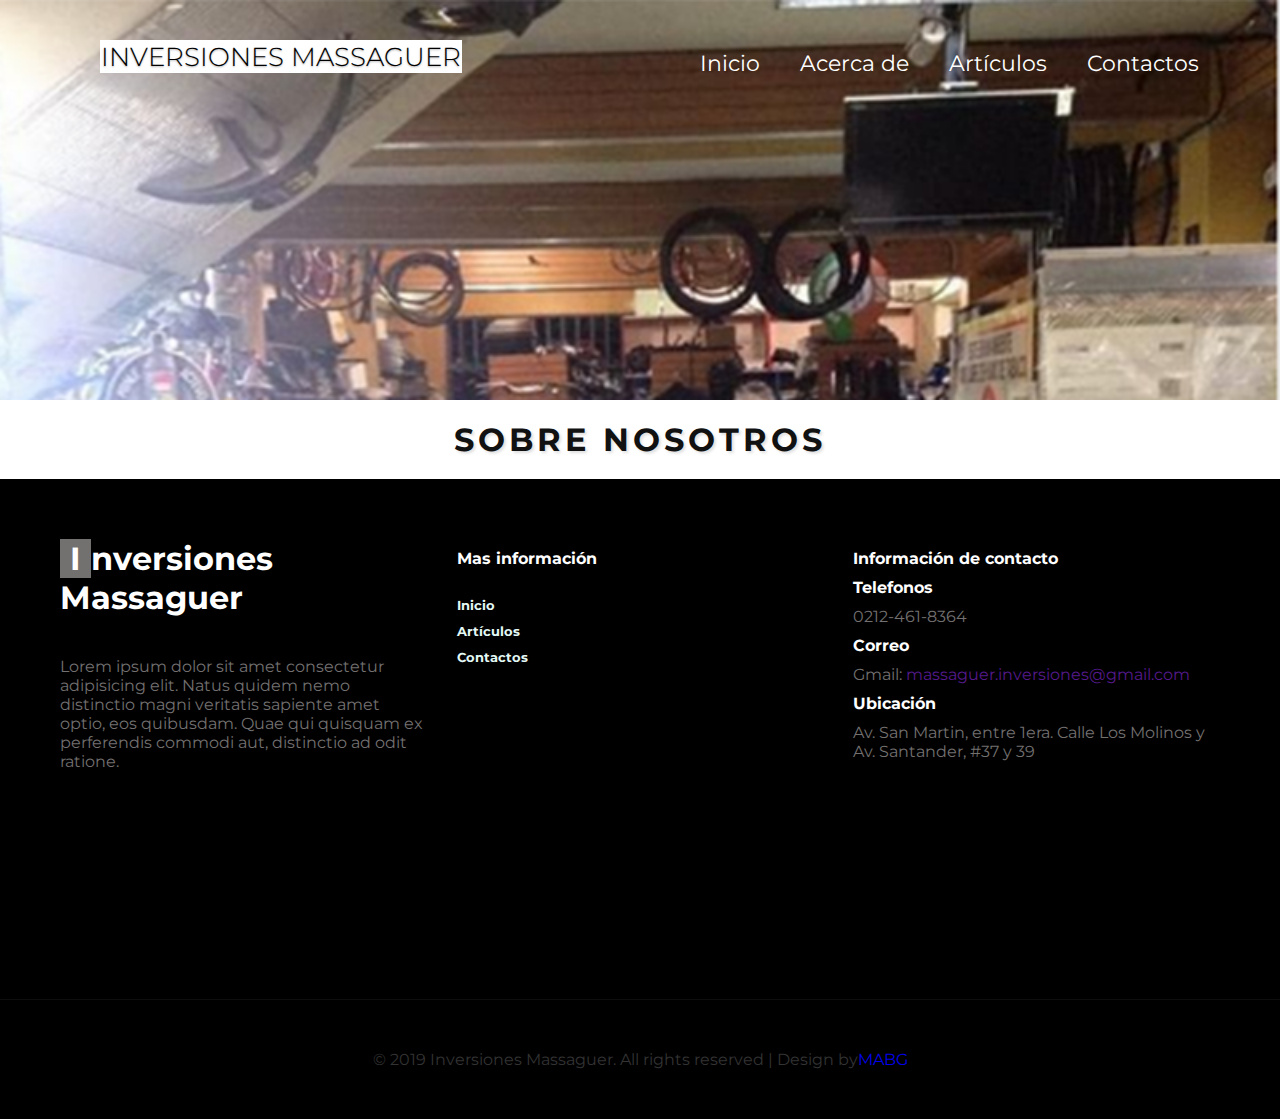
==== about.html @ d9320b56 "first commit" ====
<!DOCTYPE html>
<html lang="en">
<head>
    <meta charset="UTF-8">
    <meta name="viewport" content="width=device-width, initial-scale=1.0">
    <meta http-equiv="X-UA-Compatible" content="ie=edge">
    <link rel="stylesheet" href="css/main.css">
    <link href="//fonts.googleapis.com/css?family=Montserrat:100i,200,200i,300,300i,400,400i,500,500i,600,600i,700,700i,800"
    rel="stylesheet">
    <link href="//fonts.googleapis.com/css?family=Open+Sans:300,300i,400,400i,600,600i,700,700i,800" rel="stylesheet">
    <link rel="icon" type="image/png" href="/images/bike.ico" />
    <title>Sobre nosotros</title>
</head>
<body>
<div class="contenedor">
    <div class="hero-2">
            <div class="logo">
                <h1><a class="navbar-brand" href="index.html">Inversiones Massaguer<i></i> </a></h1>
            </div>
                <div>
                    <nav>
                        <ul class="menu">
                            <a href="index.html">Inicio</a>
                            <a href="#"class="active">Acerca de</a>
                            <a href="articles.html">Artículos</a>
                            <a href="contact.html">Contactos</a>
                        </ul>
                    </nav>
                </div>
            </div>
            <div class="acerca">
                <h2 class="head">Sobre nosotros</h2>
            </div>
    </div>
    <div class="footer">
        <div class="footer-left">
            <a href="index.html"><h1> <span>I</span>nversiones</h1><h1>Massaguer</h1></a> 
            <p>Lorem ipsum dolor sit amet consectetur adipisicing elit. Natus quidem nemo distinctio magni veritatis sapiente amet optio, eos quibusdam. Quae qui quisquam ex perferendis commodi aut, distinctio ad odit ratione.</p>
        </div>
        <div class="footer-center">
            <h4>Mas información </h4><br>
                <h5><a href="index.html">Inicio</a> </h5>
                <h5><a href="articles.html">Artículos</a> </h5>
                <h5><a href="contact.html">Contactos</a> </h5>
        </div>
        <div class="footer-rigth">
            <h4>Información de contacto</h4>
            <h4>Telefonos</h4>
            <p>0212-461-8364</p>
            <h4>Correo</h4>
            <p>Gmail: <a href="">massaguer.inversiones@gmail.com</a></p>
            <h4>Ubicación</h4>
            <p>Av. San Martin, entre 1era. Calle Los Molinos y Av. Santander, #37 y 39</p>
        </div>
   </div>
        <p class="pie">&copy 2019 Inversiones Massaguer. All rights reserved | Design by <a href="https://mkmoises.github.io/Portafolio/"> MABG</a></p>
</div>
</body>
</html>
---- css/main.css ----
*{
    margin: 0;
    padding: 0;
    font-family:'Montserrat', system-ui;
}
.contenedor {
    display: flex;
    flex-direction: column;
}
.contenedor .hero{
    background-image: url(/images/banner1.jpg);
    background-size: cover;
    height: 700px;
    display: grid;
    grid-template-columns: repeat(2, 1fr);
    grid-gap: 20px;
}
.contenedor .hero-2{
    background-image: url(/images/banner1.jpg);
    background-size: cover;
    height: 400px;
    display: grid;
    grid-template-columns: repeat(2, 1fr);
    grid-gap: 20px;
}
.contenedor .hero img,
.contenedor .hero-2 img{
    min-height: 100%;
    min-width: 1024px;
    width: 100%;
    height: auto;
    position: fixed;
    top: 0;
    left: 0;
}
.head{
    text-align: center;
    color: #111;
    font-size: 32PX;
    letter-spacing: 4px;
    font-weight: 700;
    text-shadow: rgba(0, 0, 0, 0.13) 2px 2px 3px;
    text-transform: uppercase;
    padding: 20px;
}
span{
    background: #737070;
    padding: 0px 10px;
}
.active{
    color: #737070;
}
.navbar-brand {
    font-size: 0.8em;
    background: #fff;
    color: #000;
    text-decoration: none;
    border:1px solid #fff;
    text-transform: uppercase;
    font-weight: 300;
    text-align: center;
    position: relative;
    top: 35px;
    padding: 50;
    height: 55px;
    width: 400px;
    margin: 100px;
    text-shadow: 0 1px 2px rgba(0, 0, 0, 0.31);
    animation: logoIn 2s  ease-out;
}  

.navbar-brand:hover{
    border: 1px solid #000;
    color: #fff;
    background: #000;
}

.menu{
    display: flex;
    margin:30px;
}
.menu a{
    font-size:22px;
    font-weight: 400;
    padding:20px;
    color:#fff;
    text-decoration: none;
    cursor: pointer;
}
.menu .menu1{
    position: relative;
    animation: fadeIn 2s  ease-out;
}
.menu .menu2{
    position: relative;
    animation: fadeIn 2.5s  ease-out;
}
.menu .menu3{
    position: relative;
    animation: fadeIn 3s  ease-out;
}
.menu .menu4{
    position: relative;
    animation: fadeIn 3.5s  ease-out;
}
.menu a:hover{
    text-decoration: underline #fb383b;
    font-size: 24px;
}
@keyframes fadeIn {
    0% {
        top: -300px;
       
      }
      50% {
          top: -150;
        }

      100% {
          top: 0;
        }
    }
@keyframes logoIn{
    0% {
        left: -800px;
       
      }
    25%{
        left: -600px;
    }
    50% {
        left: -400;
        }
    
    50% {
        left: -200;
        }
    100% {
          left: 0;
        }
    }

.ver-articulos{
    display: grid;
    grid-template-columns: repeat(2, 1fr);
    height: 400px;
    background: #fb383b;
}

.ver-articulos .imagen-art1 img{
    width: 100%;
    height: 600px;
}
.ver-articulos .imagen-art2 img{
    width: 100%;
    height: 100%;
}

.ver-motos{
    display: grid;
    grid-template-columns: repeat(2, 1fr);
    height: 400px;
    background: #fb383b;
}
.ver-motos .imagen-moto img{
    width: 100%;
    height: 100%;
}
.ver-bicicletas{
    display: grid;
    grid-template-columns: repeat(2, 1fr);
    height: 400px;
    background: #fb383b;
}
.ver-bicicletas .imagen-bicicleta img{
    width: 100%;
    height: 400px;
}
.info{
    padding: 50px;
    
}
.info a{
    color: #fff; 
    background:  #000;  
    text-decoration: none;
    padding: 10px 20px;
    border-radius: 5px;
    position: relative;
    top: 100px;
}
.info a:hover{
    background: rgb(172, 170, 170);}

.info h2{
    padding: 10px;
    color: #fff;
}
.info p{
    color: #fff;
}
.otros-articulos{
    color: #fff;
    font-size: 22px;
    display: flex;
   
}
.otros{
    display: flex;
    align-items: center;
    justify-content: center;
    width: 400px;
}
.otros h3{
    margin-right: 20px;
}
.otros .arrows-otros{
    width: 30px;
    height: 30px;
    margin: 5px;
    border-radius: 50%;
}
.otros .arrows-otros:hover{
     background: #fff;
}
.otros-articulos img{
    height: 100%;
    width: 100%;
    display: grid;
    grid-template-columns: repeat(4, 1fr);
}
.otros-articulos{
    display: grid;
    grid-template-columns: repeat(5, 1fr);
    height: 200px;
    background: #fb383b;
    grid-gap: 0;

}


.footer{
    height: 400px;
    background: #000;
    display:grid;
    grid-template-columns: repeat(3, 1fr);
    padding: 60px;
    grid-gap: 30px;
    /* grid-template-areas: 'left' 'center' 'rigth'; */

}
.footer-left{
    color: #737070;

    
}
.footer-left h1{
    color: #fff;
}
.footer-left p{
    margin-top: 40px;
}
.footer-center{
    color: #737070;
    
}
.footer h4{
    color: #fff;
    margin: 10px 0 10px;
}
.footer h5{
    
    margin-bottom: 10px;
}

.footer-rigth{
    color: #737070;

}
h5 a{
    text-decoration: none;
    font-family:'Montserrat', system-ui;
    color: #e4f9f5;}
a{
    text-decoration: none;
}
h2{
    font-size: 28px;
    font-weight: 300i;
}

.pie{
    background: #000;
    color: #333;
    text-align: center;
    padding: 50px;
    display: flex;
    justify-content: center;
    align-items: center;
    border-top: 1px solid #0e0e0e;
}
.contact-map iframe {
    width: 100%;
    height: 350px;
}
/* ---------------Acerca de------------ */

/* Articulos */
.list-articles {
    padding: 20px;
    background: #fff;
    text-align: center;
}
.list-articles .contenedor-articulos{
    background: #fff;
    margin: 20px;
    display: grid;
    grid-template-columns: 200px 1fr;
}
.contenedor-articulos .articulos{
    margin: 20px;
    display: grid;
    grid-template-columns: repeat(3, 1fr);
    grid-gap: 20px;
}
.articulos .articulo{
    background: #e4f9f5;
    border-radius: 2px;
    border: 1px #000000 solid;
    padding: 20px 0;
    box-shadow: 0px 0px 15px 0px rgba(0, 0, 0, 0.35);
}
.list-articles .contenedor-articulos img{
    width: 200px;
    border-radius: 2px;
    border: 2px #fb383b solid;
}
.descripcion{
    margin: 5px 0 20px;
}
.categorias{
    margin: 20px 0 0;
    border-radius: 2px;
    border: 1px #000000 solid;
    background: #fb383b;
    color: #fff;
}
.categorias .buscar{
    border-radius: 5px;
    height: 20px;
}
.contenedor-articulos .categorias h3{
    border: 1px solid #eeeeee;
    color: #eeeeee;
    font-size: 18px;
    text-align: left;
    padding: 20px; 

}
.contenedor-articulos .categorias h4{
    text-align: center;
    margin-top: 20px;
    color: #eeeeee;
    font-size: 22px;
    text-align: center;
}
.categorias h3:hover{
    border-bottom: 1px solid #fff;
    color: #fff;
    font-size: 20px;
    /* text-align: center;
    padding: 20px; */
    transform: translateX(20px);
    /* transform: translate(50px); */
    transition: all 0.5s ease;
}
.categorias h2{
    margin: 10px;
    font-size: 22px;
    text-align:left;
    font-family:'Montserrat', system-ui;
}
.articulos .action-header-1{
    color: #fff; 
    background: #fb383b;  
    text-decoration: none;
    border:1px solid #fb383b;
    padding: 10px 20px;
    border-radius: 5px;
}
.articulos .action-header-1:hover{
    color: #fff; 
    background: #cf2023;  
    text-decoration: none;
    border:1px solid #fb383b;
    padding: 10px 20px;
    border-radius: 5px;
}
.articulos .action-header-2{
    color: #fff; 
    background: #5a5c5c;  
    text-decoration: none;
    border:1px solid #fb383b;
    padding: 10px 20px;
    border-radius: 5px;
}

.articulos .action-header-2:hover{
      color: #fff; 
    background: #171818;  
    text-decoration: none;
    border:1px solid #fb383b ;
    padding: 10px 20px;
    border-radius: 5px;
}
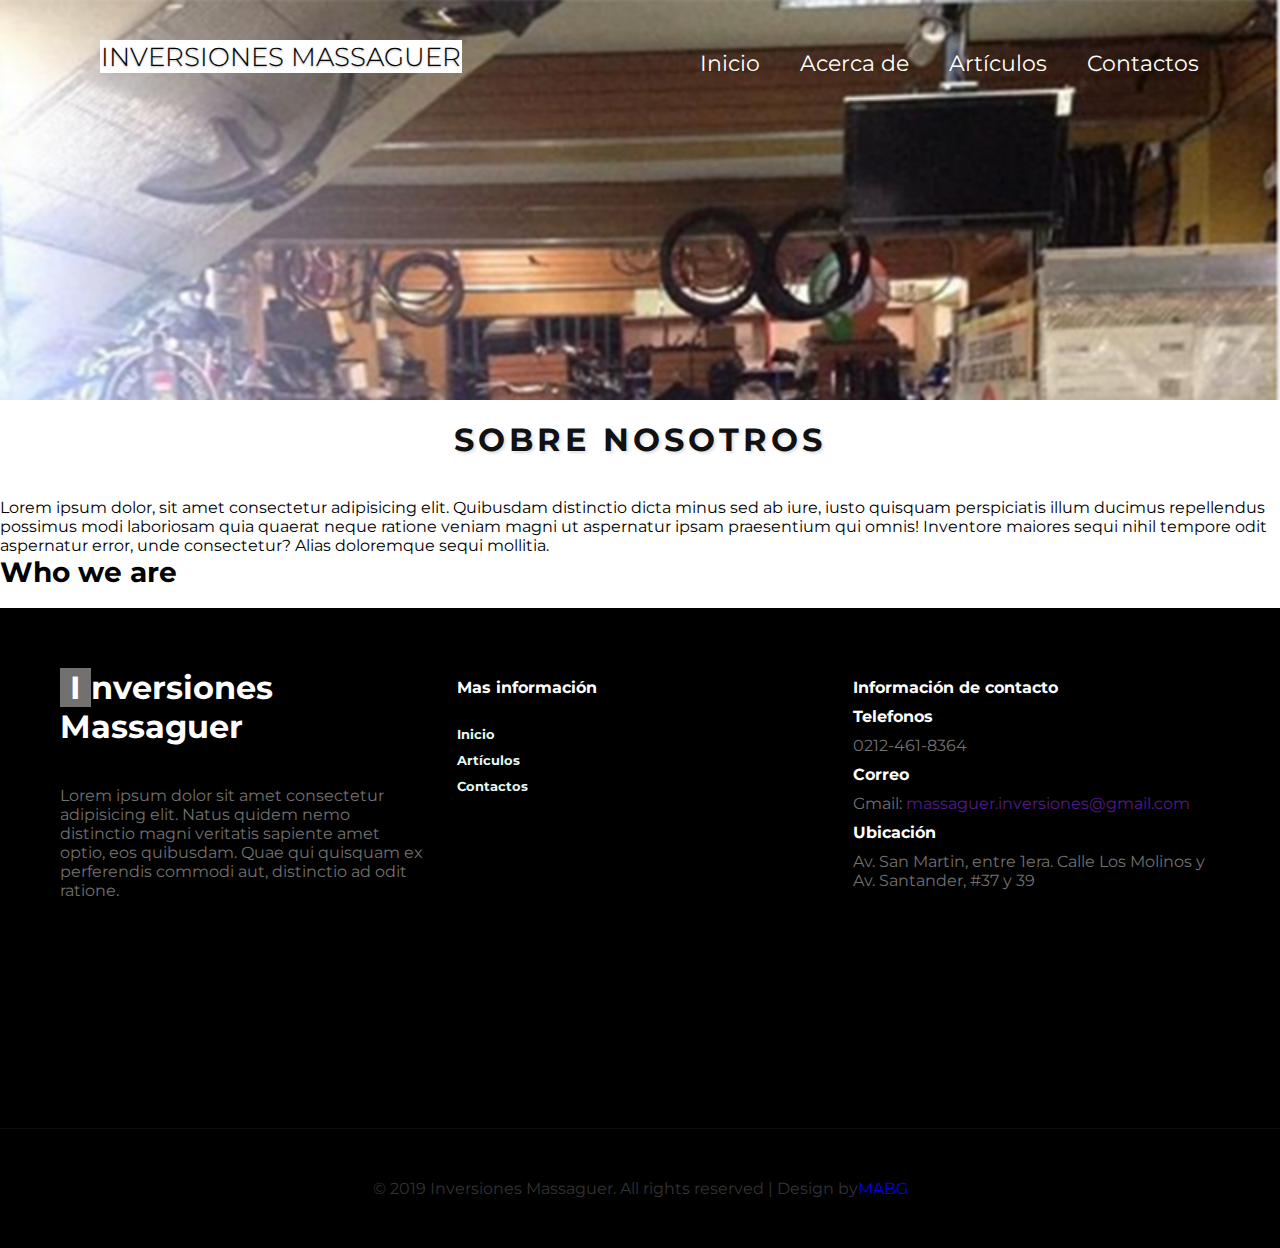
==== commit 53e75cfc: "hotfix 2" ====
--- a/about.html
+++ b/about.html
@@ -30,6 +30,16 @@
             </div>
             <div class="acerca">
                 <h2 class="head">Sobre nosotros</h2>
+                <div class="bienvenidos">
+                    <img src="" alt="">
+                    <p>Lorem ipsum dolor, sit amet consectetur adipisicing elit. Quibusdam distinctio dicta minus sed ab iure, iusto quisquam perspiciatis illum ducimus repellendus possimus modi laboriosam quia quaerat neque ratione veniam magni ut aspernatur ipsam praesentium qui omnis! Inventore maiores sequi nihil tempore odit aspernatur error, unde consectetur? Alias doloremque sequi mollitia.</p>
+                </div>
+                <div class="quienes-somos">
+                    <div class="skills">
+                        <h2>Who we are</h2>
+                    </div>
+                    <img src="" alt="">
+                </div>
             </div>
     </div>
     <div class="footer">
--- a/css/main.css
+++ b/css/main.css
@@ -8,7 +8,7 @@
     flex-direction: column;
 }
 .contenedor .hero{
-    background-image: url(/images/banner1.jpg);
+    background-image: url(../images/banner1.jpg);
     background-size: cover;
     height: 700px;
     display: grid;
@@ -16,7 +16,7 @@
     grid-gap: 20px;
 }
 .contenedor .hero-2{
-    background-image: url(/images/banner1.jpg);
+    background-image: url(../images/banner1.jpg);
     background-size: cover;
     height: 400px;
     display: grid;
@@ -180,6 +180,7 @@
     padding: 50px;
     
 }
+
 .info a{
     color: #fff; 
     background:  #000;  
@@ -214,9 +215,14 @@
 .otros h3{
     margin-right: 20px;
 }
+.arrows{
+    display: flex;
+    flex-direction: column;
+
+}
 .otros .arrows-otros{
-    width: 30px;
-    height: 30px;
+    width: 40px;
+    height: 40px;
     margin: 5px;
     border-radius: 50%;
 }
